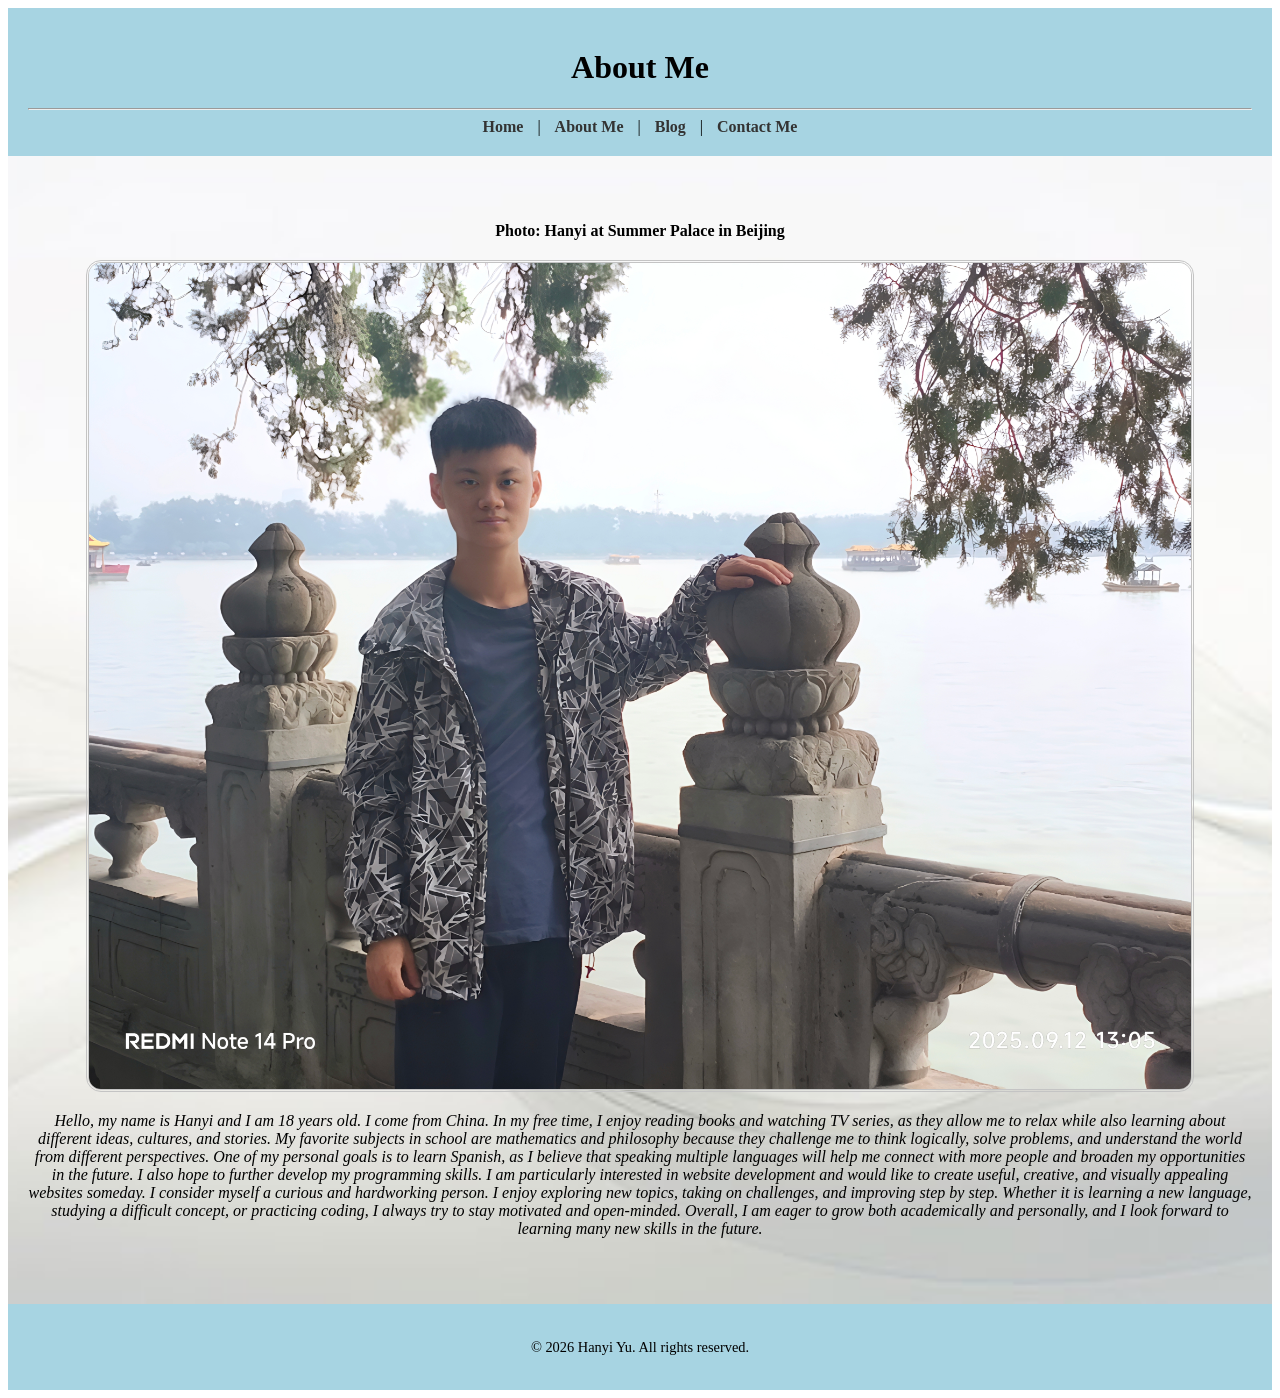
==== aboutme.html @ 9a0e633e "Add files via upload" ====
<!DOCTYPE html>
<html lang="en">
<head>
    <meta charset="UTF-8">
    <meta name="viewport" content="width=device-width, initial-scale=1.0">
    <link rel="stylesheet" href="style.css">
    <link rel="icon" href="hanyilogo.jpg" type="image/jpeg">
    <title>About Hanyi</title>
</head>
<body>
    <header id="p1">
        <h1>About Me</h1>
        <hr>
        <nav>
            <a href="index.html">Home</a> |
            <a href="aboutme.html">About Me</a> |
            <a href="blog.html">Blog</a> |
             <a href="contact.html">Contact Me</a>
        </nav>
        </nav>
    </header>

    <main id="p5">
        <p><b>Photo: Hanyi at Summer Palace in Beijing</b></p>
        <img src="hanyiinchina.jpg" id="p9" alt="Hanyi Yu in China">
        <p><i>
            Hello, my name is Hanyi and I am 18 years old. I come from China. In my free time, I enjoy reading books and watching TV series, as they allow me to relax while also learning about different ideas, cultures, and stories. My favorite subjects in school are mathematics and philosophy because they challenge me to think logically, solve problems, and understand the world from different perspectives.
            One of my personal goals is to learn Spanish, as I believe that speaking multiple languages will help me connect with more people and broaden my opportunities in the future. I also hope to further develop my programming skills. I am particularly interested in website development and would like to create useful, creative, and visually appealing websites someday.
            I consider myself a curious and hardworking person. I enjoy exploring new topics, taking on challenges, and improving step by step. Whether it is learning a new language, studying a difficult concept, or practicing coding, I always try to stay motivated and open-minded. Overall, I am eager to grow both academically and personally, and I look forward to learning many new skills in the future.
        </p></i>
    </main>

    <footer>
        <p>&copy; 2026 Hanyi Yu. All rights reserved.</p>
    </footer>
</body>
</html>
---- style.css ----
/* Header */
#p1 {
    background-color: rgb(167, 212, 226);
    padding: 20px;
    text-align: center;
}

/* Navigation links */
#p1 nav a {
    text-decoration: none;
    color: #333;
    font-weight: bold;
    margin: 0 10px;
    transition: color 0.3s;
}

#p1 nav a:hover {
    color: rgb(0, 102, 153);
}

/* Main section */
#p5 {
    text-align: center;
    padding: 50px 20px;
    background-image: url('image.jpg');
    background-repeat: no-repeat;
    background-size: cover;
    background-position: center;
}

/* Images */
#p9 {
    border-radius: 15px;
    border: 3px double rgb(196, 196, 196);
    max-width: 90%;
    height: auto;
    display: block;
    margin: 20px auto;
}

/* Footer */
footer {
    text-align: center;
    padding: 20px;
    background-color: rgb(167, 212, 226);
    font-size: 0.9em;
}
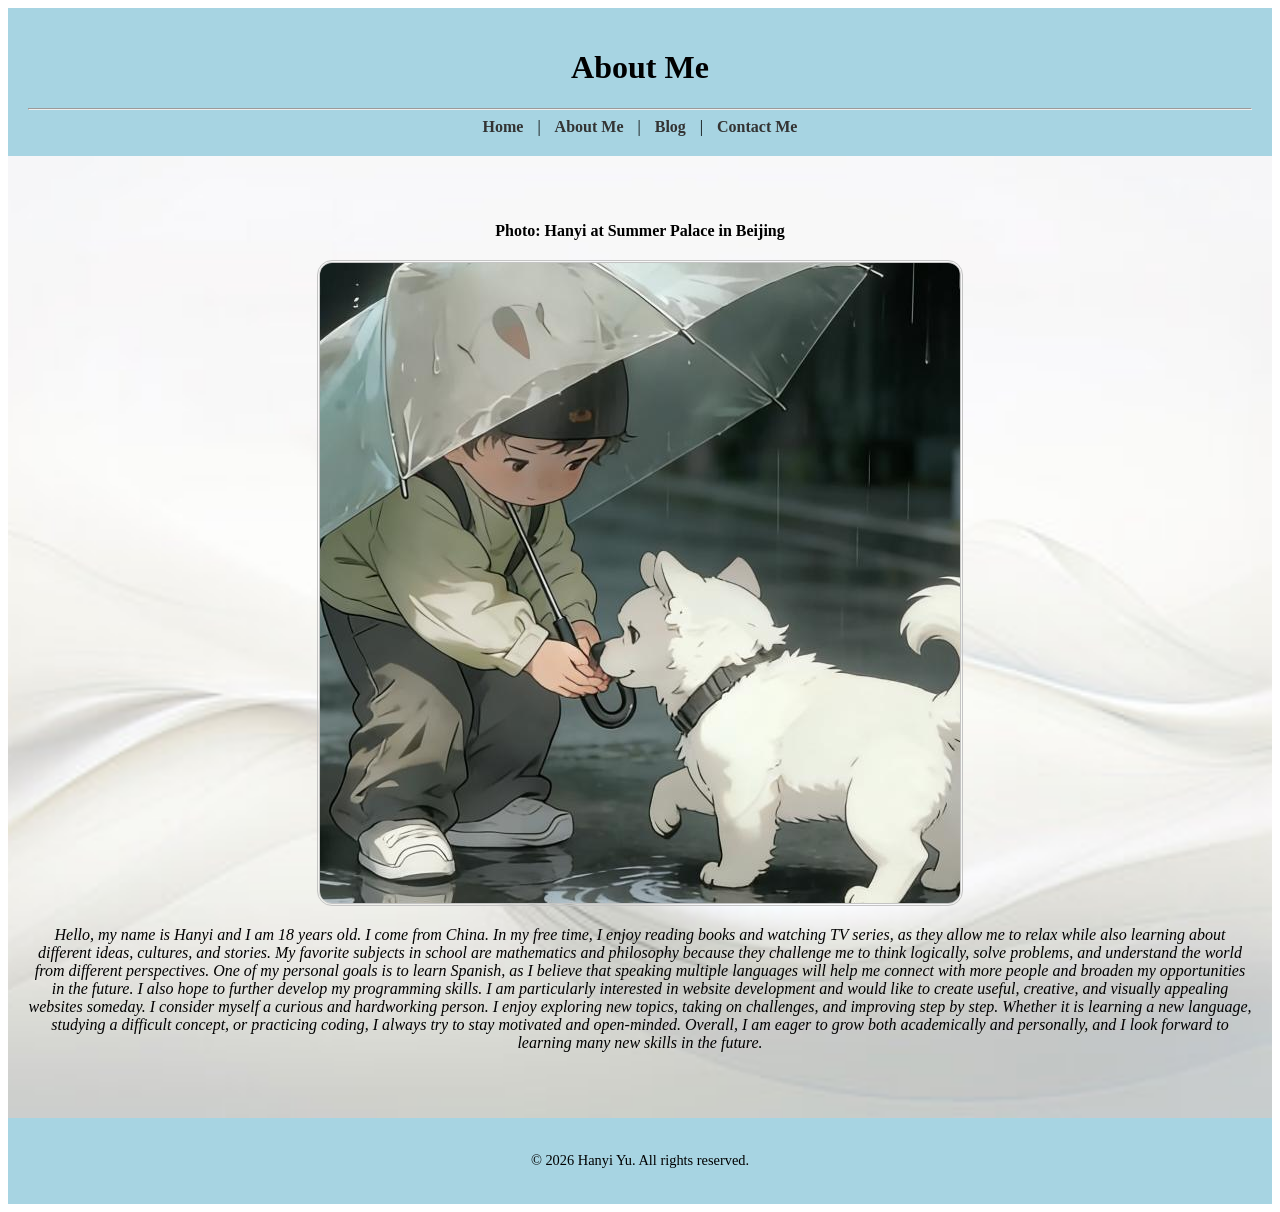
==== commit 34f55d72: "Update aboutme.html" ====
--- a/aboutme.html
+++ b/aboutme.html
@@ -22,7 +22,7 @@
 
     <main id="p5">
         <p><b>Photo: Hanyi at Summer Palace in Beijing</b></p>
-        <img src="hanyiinchina.jpg" id="p9" alt="Hanyi Yu in China">
+        <img src="hanyilogo.jpg" id="p9" alt="GhostBlox178">
         <p><i>
             Hello, my name is Hanyi and I am 18 years old. I come from China. In my free time, I enjoy reading books and watching TV series, as they allow me to relax while also learning about different ideas, cultures, and stories. My favorite subjects in school are mathematics and philosophy because they challenge me to think logically, solve problems, and understand the world from different perspectives.
             One of my personal goals is to learn Spanish, as I believe that speaking multiple languages will help me connect with more people and broaden my opportunities in the future. I also hope to further develop my programming skills. I am particularly interested in website development and would like to create useful, creative, and visually appealing websites someday.
@@ -34,4 +34,5 @@
         <p>&copy; 2026 Hanyi Yu. All rights reserved.</p>
     </footer>
 </body>
-</html>+
+</html>
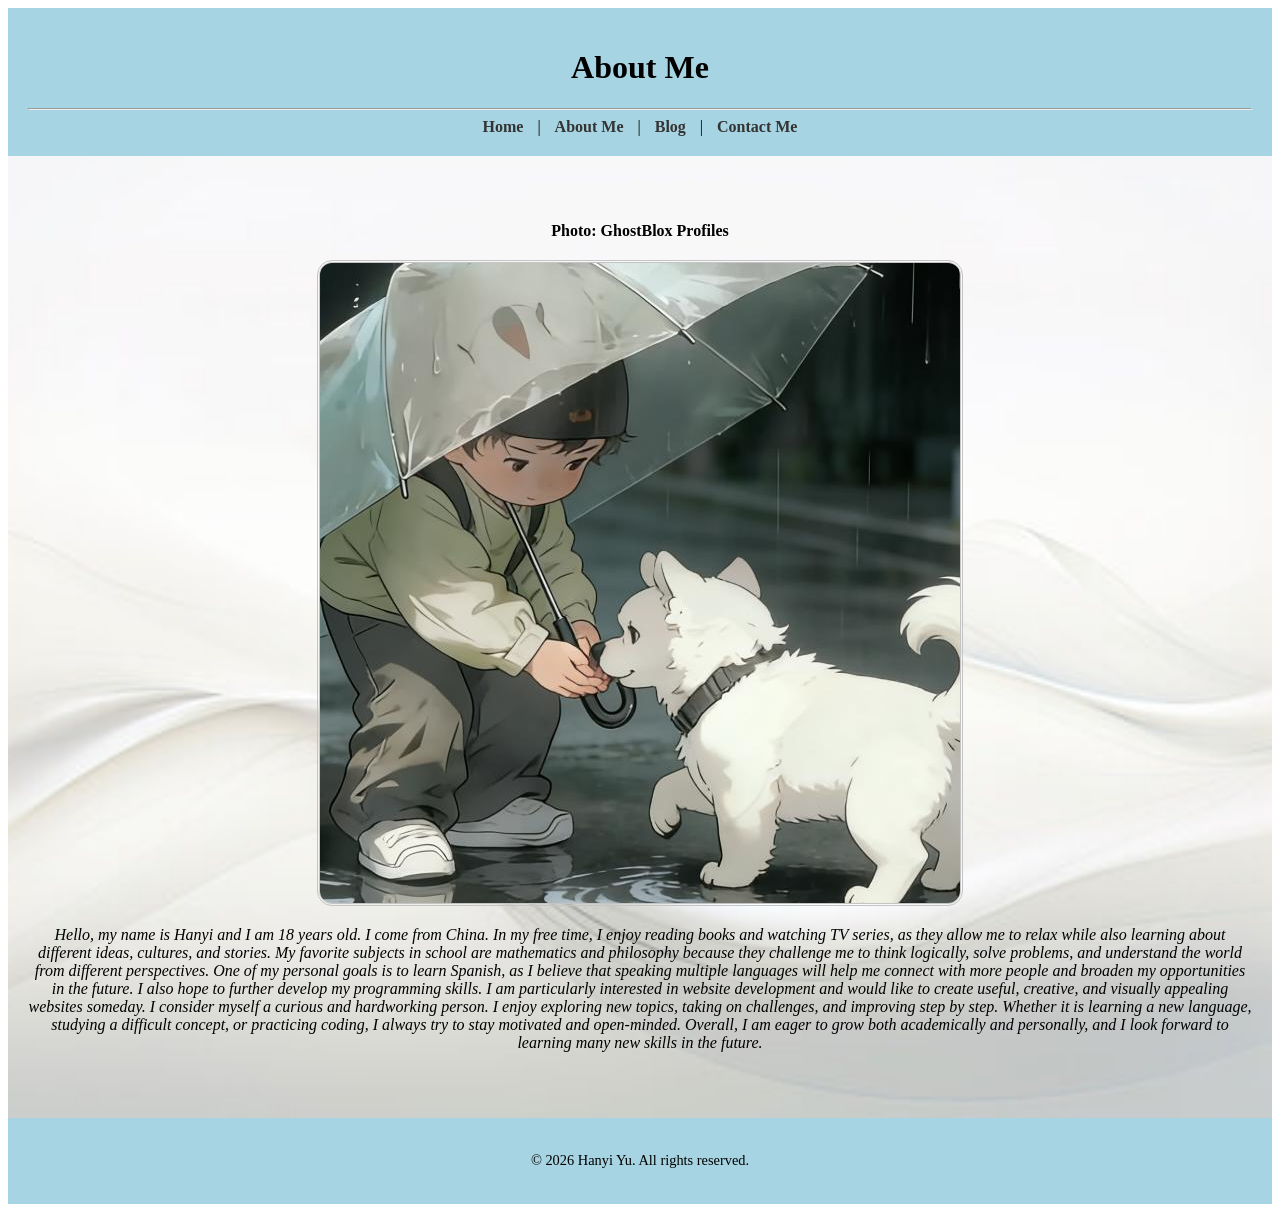
==== commit fa8cf102: "Update aboutme.html" ====
--- a/aboutme.html
+++ b/aboutme.html
@@ -21,7 +21,7 @@
     </header>
 
     <main id="p5">
-        <p><b>Photo: Hanyi at Summer Palace in Beijing</b></p>
+        <p><b>Photo: GhostBlox Profiles</b></p>
         <img src="hanyilogo.jpg" id="p9" alt="GhostBlox178">
         <p><i>
             Hello, my name is Hanyi and I am 18 years old. I come from China. In my free time, I enjoy reading books and watching TV series, as they allow me to relax while also learning about different ideas, cultures, and stories. My favorite subjects in school are mathematics and philosophy because they challenge me to think logically, solve problems, and understand the world from different perspectives.
@@ -36,3 +36,4 @@
 </body>
 
 </html>
+
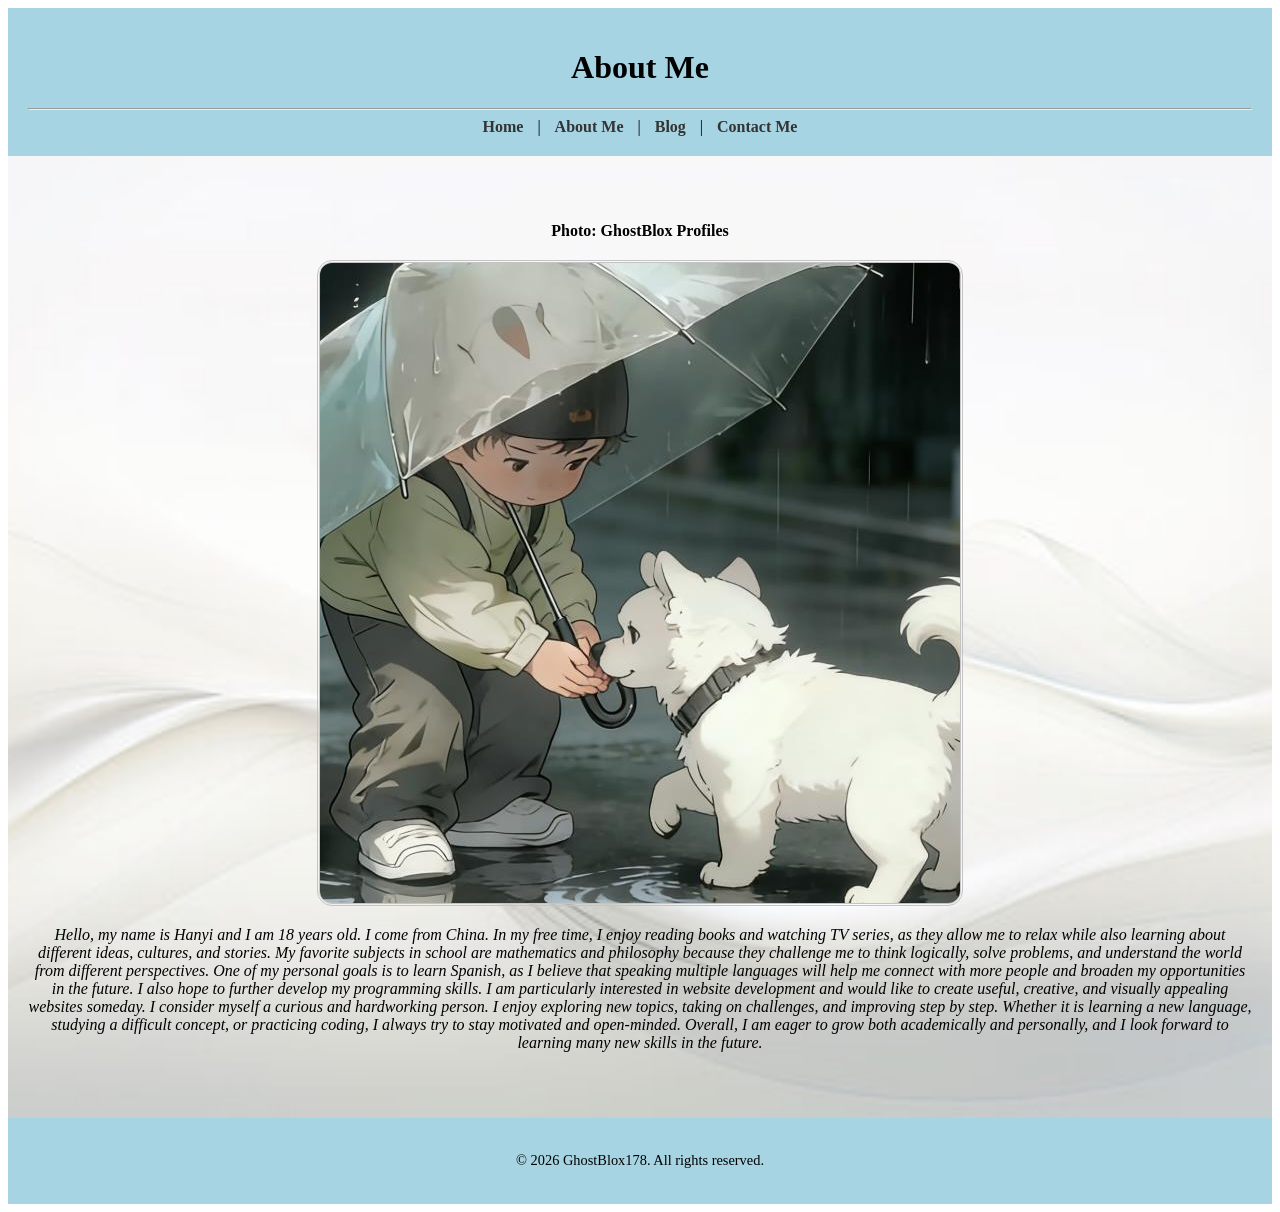
==== commit 96df2bd1: "Update aboutme.html" ====
--- a/aboutme.html
+++ b/aboutme.html
@@ -31,9 +31,10 @@
     </main>
 
     <footer>
-        <p>&copy; 2026 Hanyi Yu. All rights reserved.</p>
+        <p>&copy; 2026 GhostBlox178. All rights reserved.</p>
     </footer>
 </body>
 
 </html>
 
+
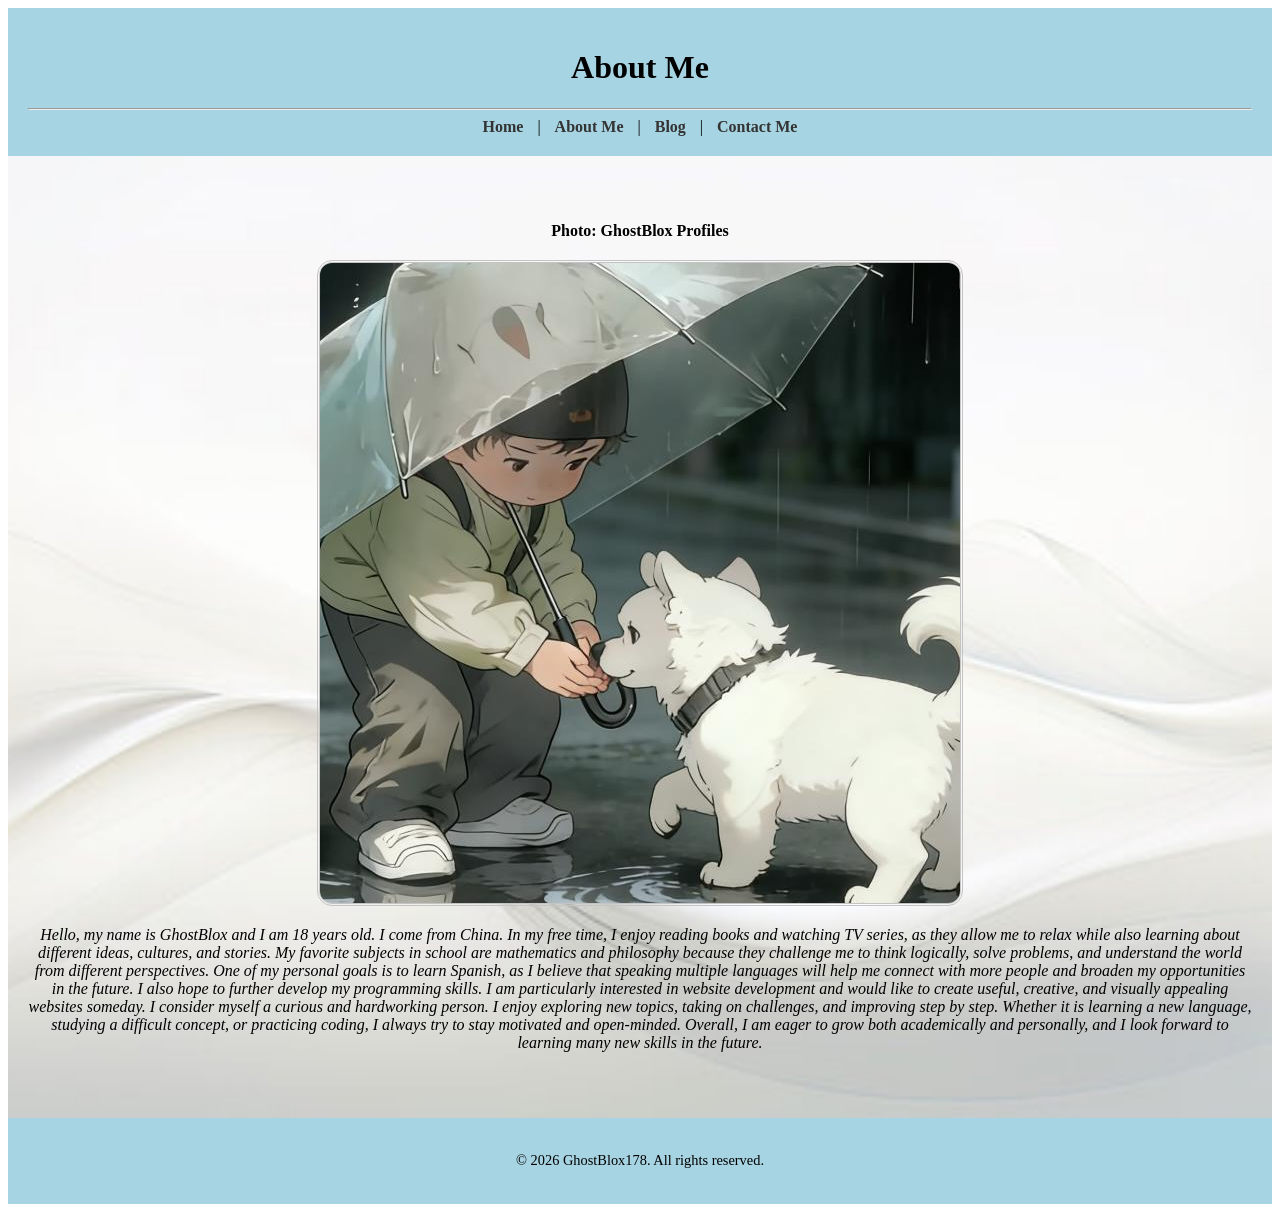
==== commit 1810a4e1: "Update aboutme.html" ====
--- a/aboutme.html
+++ b/aboutme.html
@@ -24,7 +24,7 @@
         <p><b>Photo: GhostBlox Profiles</b></p>
         <img src="hanyilogo.jpg" id="p9" alt="GhostBlox178">
         <p><i>
-            Hello, my name is Hanyi and I am 18 years old. I come from China. In my free time, I enjoy reading books and watching TV series, as they allow me to relax while also learning about different ideas, cultures, and stories. My favorite subjects in school are mathematics and philosophy because they challenge me to think logically, solve problems, and understand the world from different perspectives.
+            Hello, my name is GhostBlox and I am 18 years old. I come from China. In my free time, I enjoy reading books and watching TV series, as they allow me to relax while also learning about different ideas, cultures, and stories. My favorite subjects in school are mathematics and philosophy because they challenge me to think logically, solve problems, and understand the world from different perspectives.
             One of my personal goals is to learn Spanish, as I believe that speaking multiple languages will help me connect with more people and broaden my opportunities in the future. I also hope to further develop my programming skills. I am particularly interested in website development and would like to create useful, creative, and visually appealing websites someday.
             I consider myself a curious and hardworking person. I enjoy exploring new topics, taking on challenges, and improving step by step. Whether it is learning a new language, studying a difficult concept, or practicing coding, I always try to stay motivated and open-minded. Overall, I am eager to grow both academically and personally, and I look forward to learning many new skills in the future.
         </p></i>
@@ -38,3 +38,4 @@
 </html>
 
 
+
